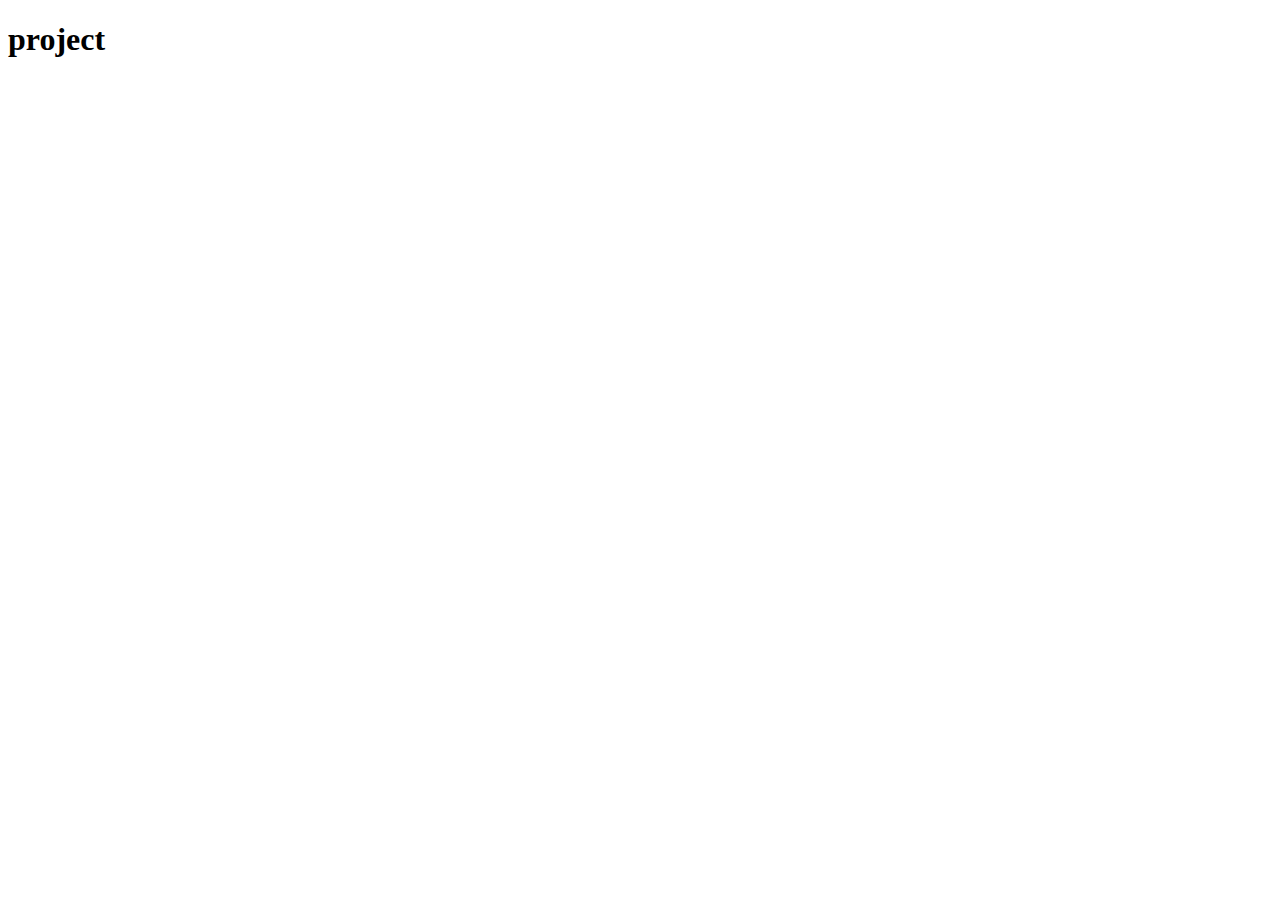
==== index.html @ 59fcbdc6 "first commit" ====
<!DOCTYPE html>
<html lang="en">
<head>
    <meta charset="UTF-8">
    <meta http-equiv="X-UA-Compatible" content="IE=edge">
    <meta name="viewport" content="width=device-width, initial-scale=1.0">
    <title>Ashley</title>
    <link rel="stylesheet" href="https://cdnjs.cloudflare.com/ajax/libs/font-awesome/5.15.1/css/all.min.css" integrity="sha512-+4zCK9k+qNFUR5X+cKL9EIR+ZOhtIloNl9GIKS57V1MyNsYpYcUrUeQc9vNfzsWfV28IaLL3i96P9sdNyeRssA==" crossorigin="anonymous" referrerpolicy="no-referrer" />
    <link rel="stylesheet" href="./style.css">
</head>
<body>
    <h1>project</h1>
    <script src="./script.js"></script>
</body>
</html>
---- style.css ----
@import url('https://fonts.googleapis.com/css?family=Lato&display=swap');
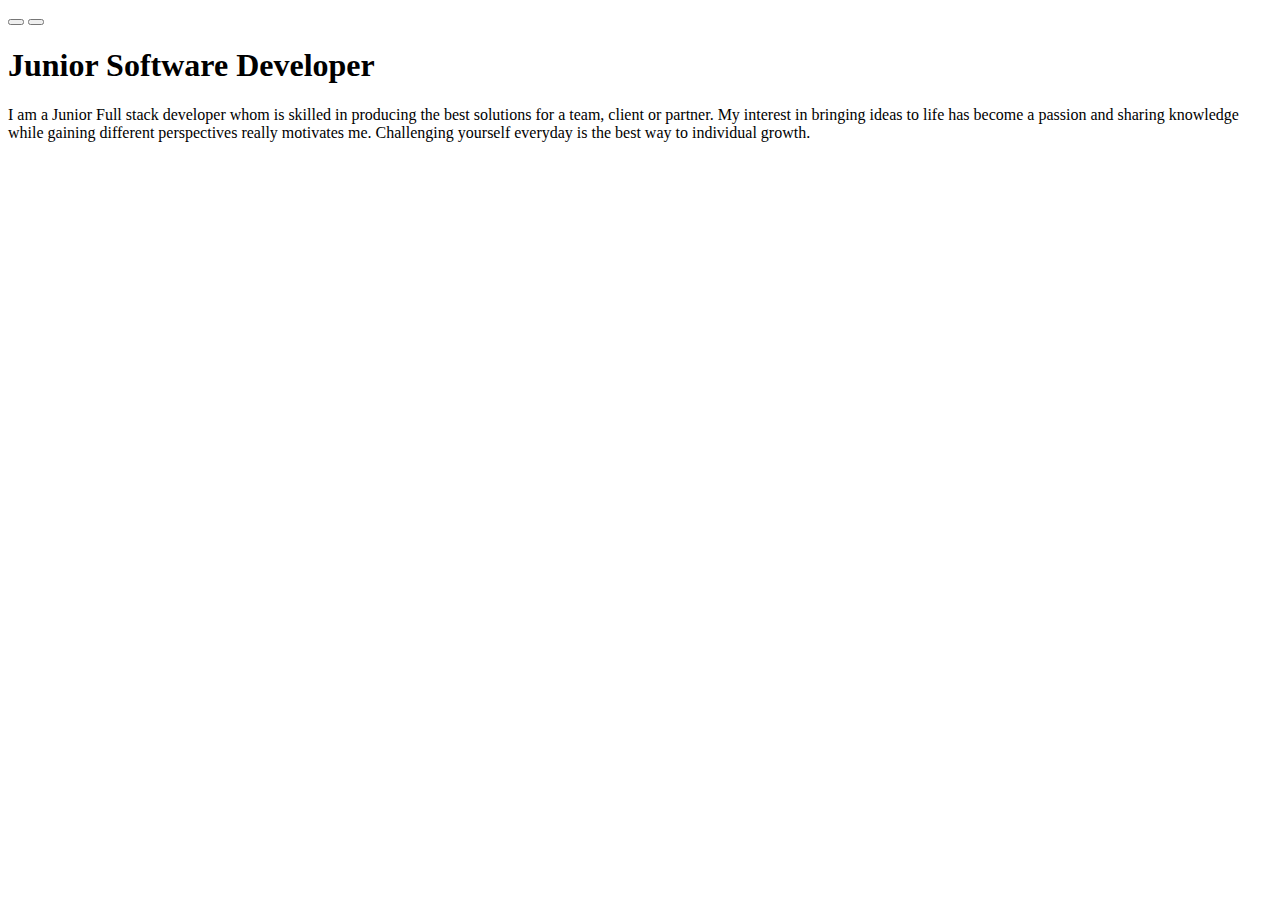
==== commit d3d6a870: "added close/ open with title and intro" ====
--- a/index.html
+++ b/index.html
@@ -9,7 +9,27 @@
     <link rel="stylesheet" href="./style.css">
 </head>
 <body>
-    <h1>project</h1>
+    <div class="container">
+        <div class="circle-container">
+            <div class="circle">
+                <button id="close">
+                   <div class="i fas fa-times"></div> 
+                </button>
+                <button id="open">
+                    <i class="fas fa-bars"></i>
+                </button>
+            </div>
+        </div>
+        <div class="content">
+            <h1>Junior Software Developer</h1>
+            <p>I am a Junior Full stack developer whom is skilled in producing
+                the best solutions for a team, client or partner. My interest in
+                bringing ideas to life has become a passion and sharing knowledge 
+                while gaining different perspectives really motivates me. Challenging
+                yourself everyday is the best way to individual growth.</p>
+
+        </div>
+    </div>
     <script src="./script.js"></script>
 </body>
 </html>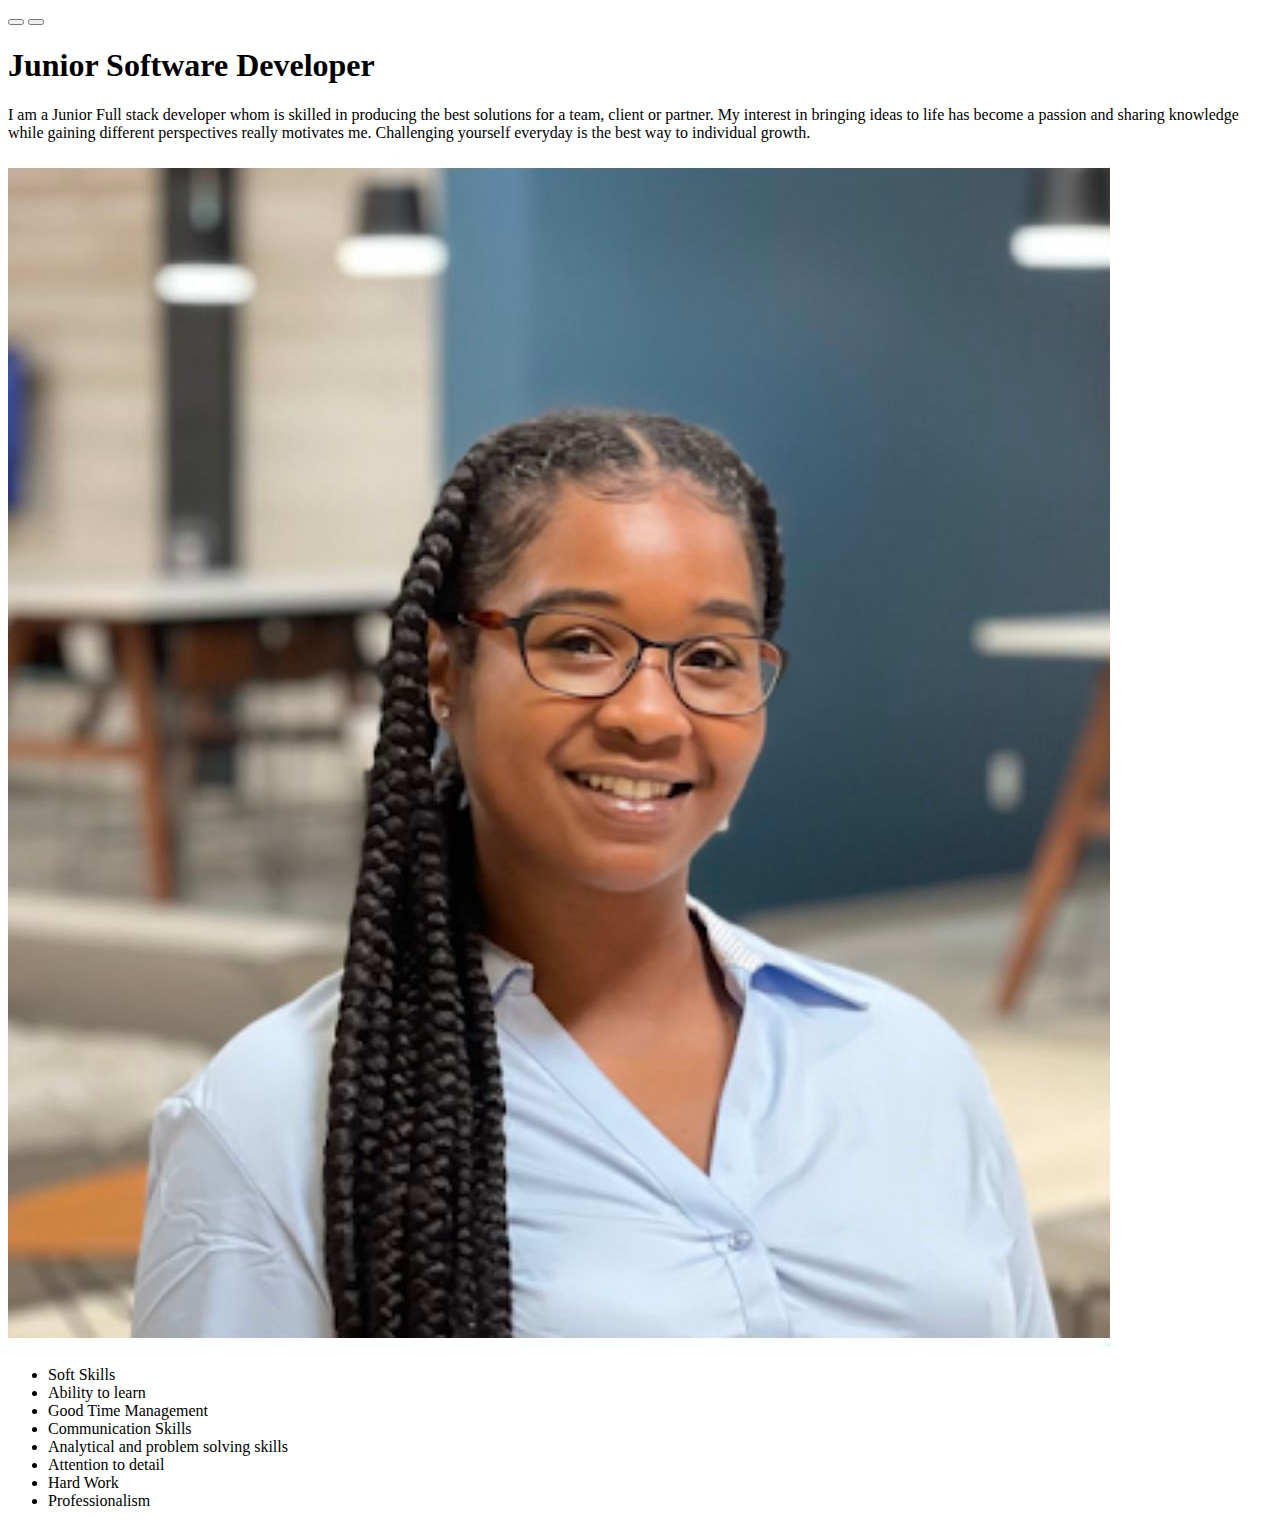
==== commit fd1cbcbe: "picture and skills contenet added" ====
--- a/index.html
+++ b/index.html
@@ -28,6 +28,21 @@
                 while gaining different perspectives really motivates me. Challenging
                 yourself everyday is the best way to individual growth.</p>
 
+                <div class="pic">
+                    <img src="ashley.jpg" alt="" />
+                </div>
+                
+                <ul>
+                    <li>Soft Skills</li>
+                        <li>Ability to learn</li>
+                        <li>Good Time Management</li>
+                        <li>Communication Skills</li>
+                        <li>Analytical and problem solving skills </li>
+                        <li>Attention to detail</li>
+                        <li>Hard Work</li>
+                        <li>Professionalism</li>
+                </ul>
+
         </div>
     </div>
     <script src="./script.js"></script>
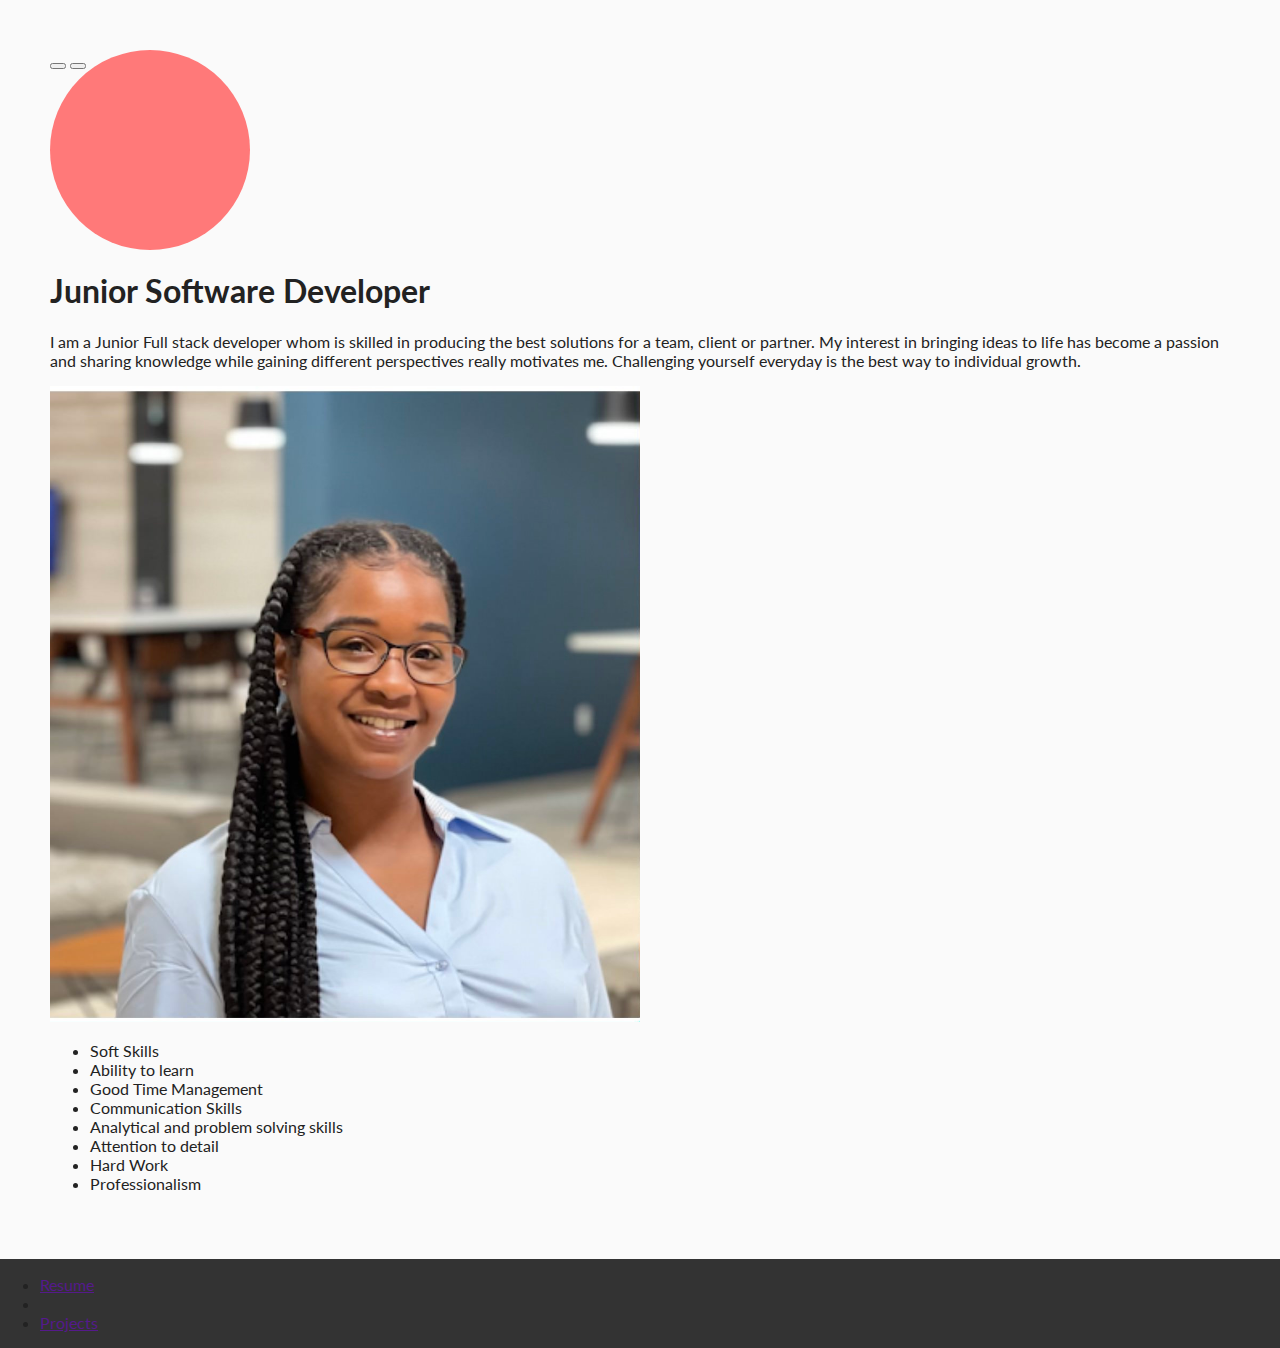
==== commit 277976d0: "created circle" ====
--- a/index.html
+++ b/index.html
@@ -29,7 +29,7 @@
                 yourself everyday is the best way to individual growth.</p>
 
                 <div class="pic">
-                    <img src="ashley.jpg" alt="" />
+                    <img src="ashley.jpg" alt="" width=50% height=50%/>
                 </div>
                 
                 <ul>
@@ -45,6 +45,14 @@
 
         </div>
     </div>
+
+    <nav>
+        <ul>
+            <li><a href="" class="">Resume</a></li>
+            <li><a href="https://github.com/Ashley426" class=""><i class="fab fa-github"></i></a></li>
+            <li><a href="" class="">Projects</a></li>
+        </ul>
+    </nav>
     <script src="./script.js"></script>
 </body>
 </html>--- a/style.css
+++ b/style.css
@@ -1 +1,45 @@
 @import url('https://fonts.googleapis.com/css?family=Lato&display=swap');
+
+*{
+    box-sizing: border-box;
+}
+
+body{
+    font-family:'Lato', sans-serif;
+    background-color: #333;
+    color: #222;
+    overflow-x: hidden;
+    margin: 0;
+}
+
+.container{
+    background-color: #fafafa;
+    transform-origin: top left;
+    transition: transform 0.5s linear;
+    width: 100vw;
+    min-height: 100vh;
+    padding: 50px;
+}
+
+.container.show-nav{
+    transform: rotate(-20deg);
+}
+
+.circle-conatiner{
+    position: fixed;
+    top: -100px;
+    left: -100px;
+}
+
+.circle{
+    background-color: #ff7979;
+    height: 200px;
+    width: 200px;
+    border-radius: 50%;
+    position: relative;
+    transition: transform 0.5s linear;
+}
+
+.circle button{
+    position
+}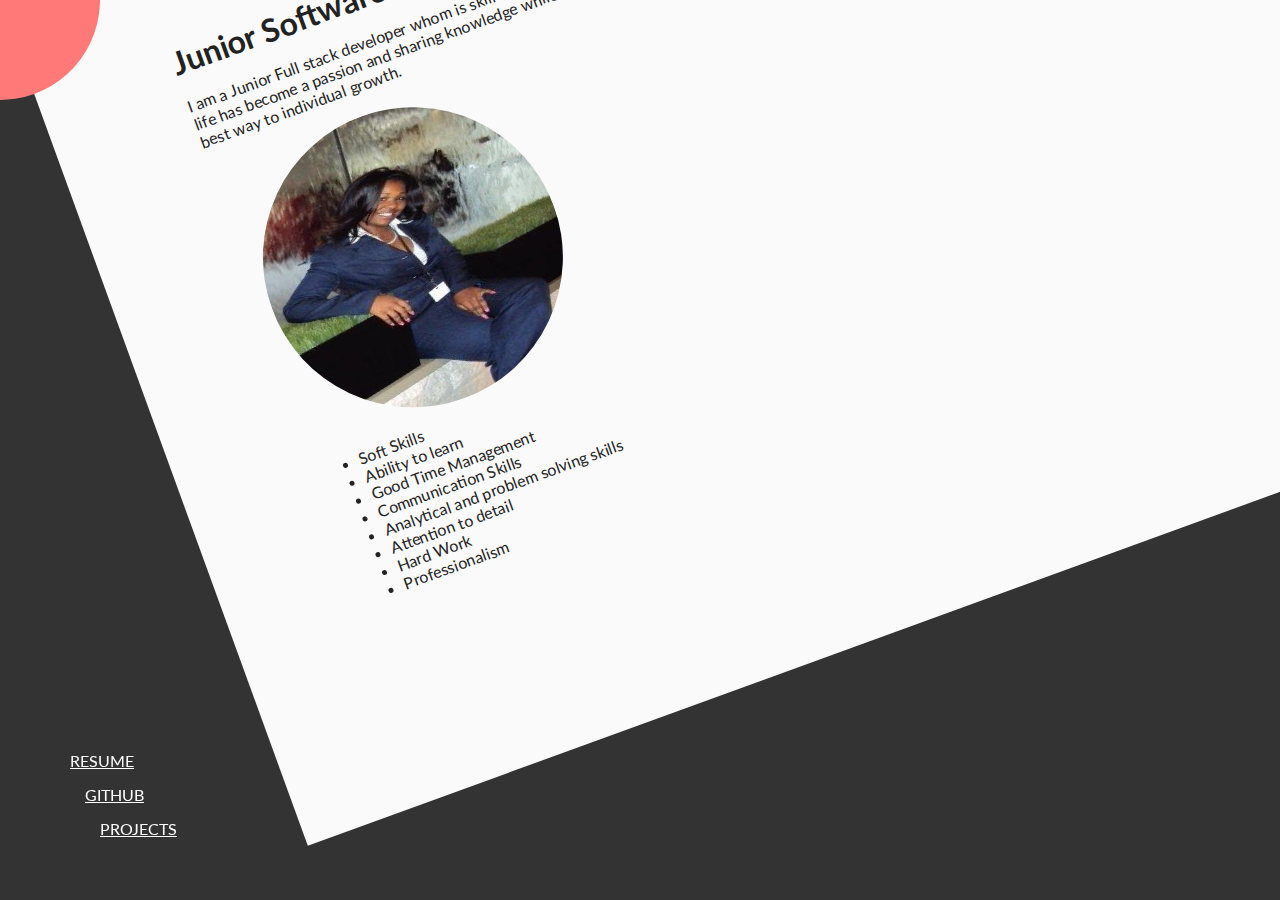
==== commit 6487c745: "nav bar in align and linked" ====
--- a/index.html
+++ b/index.html
@@ -9,7 +9,7 @@
     <link rel="stylesheet" href="./style.css">
 </head>
 <body>
-    <div class="container">
+    <div class="container show-nav">
         <div class="circle-container">
             <div class="circle">
                 <button id="close">
@@ -29,7 +29,7 @@
                 yourself everyday is the best way to individual growth.</p>
 
                 <div class="pic">
-                    <img src="ashley.jpg" alt="" width=50% height=50%/>
+                    <img src="./thumbnail.jpeg" alt="" width=50% height=50%/>
                 </div>
                 
                 <ul>
@@ -48,9 +48,9 @@
 
     <nav>
         <ul>
-            <li><a href="" class="">Resume</a></li>
-            <li><a href="https://github.com/Ashley426" class=""><i class="fab fa-github"></i></a></li>
-            <li><a href="" class="">Projects</a></li>
+            <li><a href="" class=""><i class="fal fa-file"></i>Resume</a></li>
+            <li><a href="https://github.com/Ashley426" class=""><i class="fab fa-github"></i>Github</a></li>
+            <li><a href="https://ashley426.github.io/Calculator/" class=""><i class="fas fa-calculator"></i>Projects</a></li>
         </ul>
     </nav>
     <script src="./script.js"></script>
--- a/style.css
+++ b/style.css
@@ -25,7 +25,7 @@
     transform: rotate(-20deg);
 }
 
-.circle-conatiner{
+.circle-container{
     position: fixed;
     top: -100px;
     left: -100px;
@@ -41,5 +41,96 @@
 }
 
 .circle button{
-    position
+
+    cursor: pointer;
+    position:absolute;
+    top: 50%;
+    left: 50%;
+    height: 100px;
+    background: transparent;
+    border: 0;
+    font-size: 26px;
+    color: #fff;
+}
+
+.circle button:focus{
+    outline: none;
+}
+
+.circle button#open{
+    left:60%;
+}
+
+.circle button#close{
+    top: 60%;
+    transform: rotate(90deg);
+    transform-origin: top left;
+}
+
+img{
+    
+    width: 300px;
+    height: 300px;
+    margin: 5px;
+    border-radius: 50%;
+}
+
+.pic{
+    width: 300px;
+    height: 300px;
+    margin: 5px;
+    border-radius: 50%;
+}
+
+
+.content img{
+    max-width: 100%;
+}
+
+.content{
+    max-width: 1000px;
+    margin:  50px auto;
+}
+
+.content h1{
+    margin: 0;
+}
+
+
+nav{
+    position: fixed;
+    bottom: 40px;
+    left: 0;
+    z-index: 100;
+}
+
+nav ul{
+    list-style-type: none;
+    padding-left:30px;
+}
+
+nav ul li a {
+    text-transform: uppercase;
+    color: #fff;
+    margin: 40px 0;
+    
+}
+
+nav ul li{
+    /* transform: translateX(-100%); */
+    transition: transform 0.4s ease-in;
+    padding: 5px 0px 5px 30px;
+}
+
+nav ul li i {
+    font-size: 20px;
+    margin-right: 10px;
+}
+
+nav ul li +li {
+    margin-left: 15px;
+}
+
+nav ul li + li + li {
+    margin-left: 30px;
 }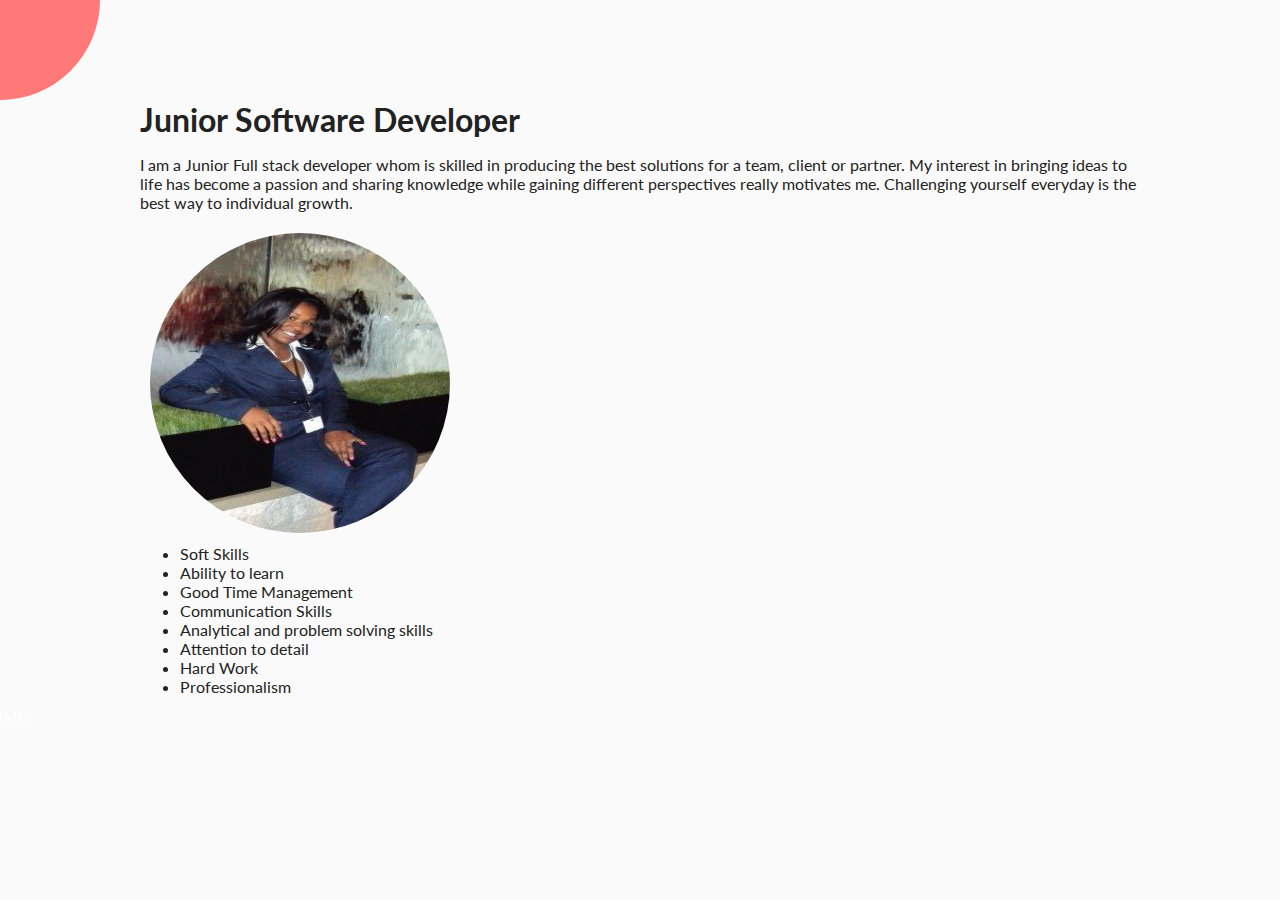
==== commit 666383d5: "nav position and transition working on css" ====
--- a/index.html
+++ b/index.html
@@ -9,7 +9,7 @@
     <link rel="stylesheet" href="./style.css">
 </head>
 <body>
-    <div class="container show-nav">
+    <div class="container">
         <div class="circle-container">
             <div class="circle">
                 <button id="close">
--- a/style.css
+++ b/style.css
@@ -38,6 +38,10 @@
     border-radius: 50%;
     position: relative;
     transition: transform 0.5s linear;
+}
+
+.container.show-nav .circle {
+    transform: rotate(-70deg);
 }
 
 .circle button{
@@ -96,6 +100,10 @@
     margin: 0;
 }
 
+.container.show-nav + nav li{
+    transform: translateX(0);
+    transition-delay: 0.3s;
+}
 
 nav{
     position: fixed;
@@ -117,7 +125,8 @@
 }
 
 nav ul li{
-    /* transform: translateX(-100%); */
+    margin: 20px;
+    transform: translateX(-100%);
     transition: transform 0.4s ease-in;
     padding: 5px 0px 5px 30px;
 }
@@ -128,9 +137,11 @@
 }
 
 nav ul li +li {
-    margin-left: 15px;
+    margin-left: 30px;
+    transform: translateX(-150%);
 }
 
 nav ul li + li + li {
     margin-left: 30px;
+    transform: translateX(-200%);
 }